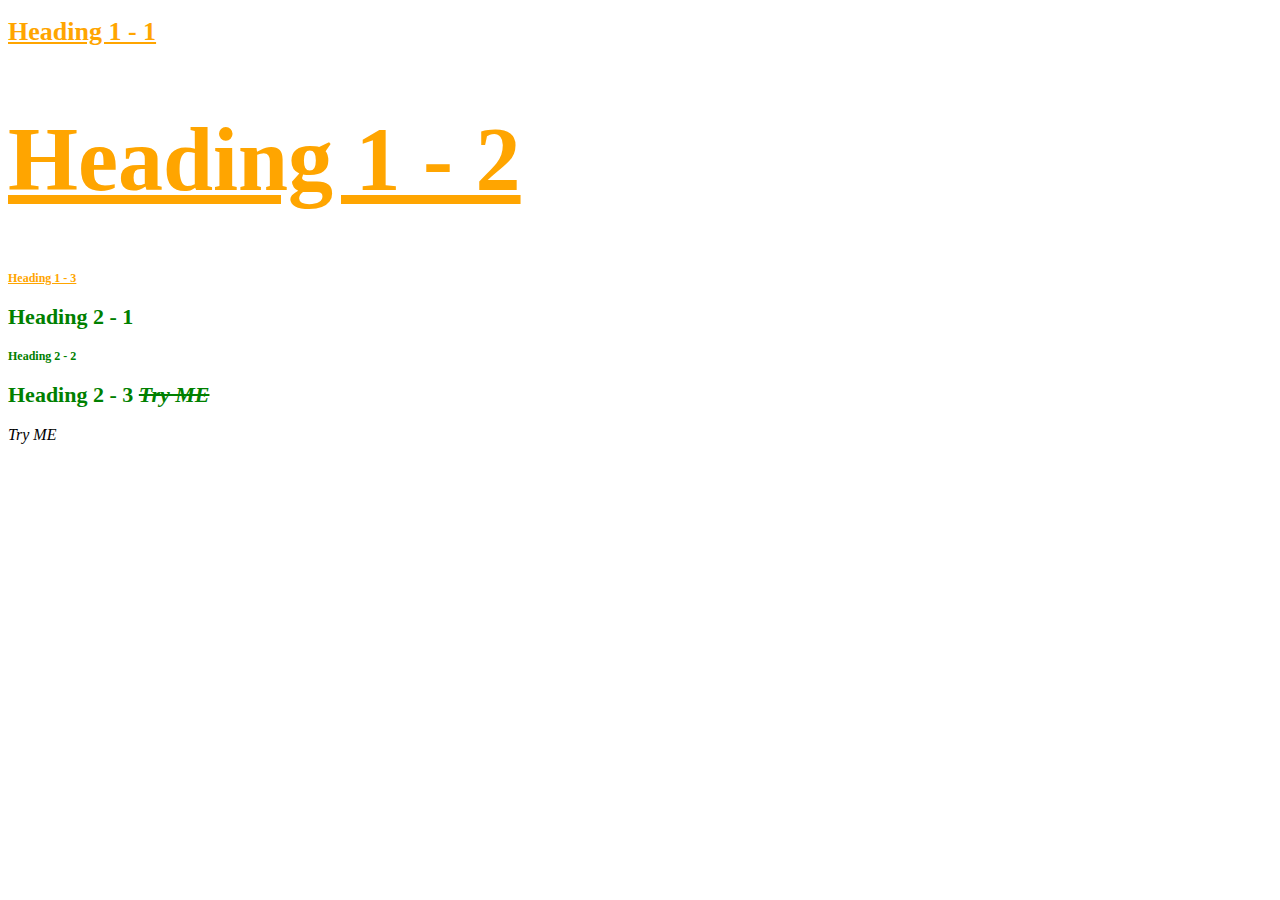
==== stylish.html @ bc3f1fd7 "Added Css File and Updated html" ====
<!DOCTYPE html>
<html>
<head>
	<title>Stylish</title>
	<style type="text/css">
			h1{	
				color: orange;
				font-size: 90px;
				text-decoration: underline;
			}

			h2{
				font-size: 22px;
				color: green;
			}

			.small{
				font-size: 12px;
			}

			#first{
				font-size: 50px;
			}
			span{
				font-style: italic;
			}

			h2 span{
				text-decoration: line-through;
			}

	</style>
</head>
<body>

<h1 id="first" class="small" style="font-size: 26px;">Heading 1 - 1</h1>
<h1>Heading 1 - 2</h1>
<h1 class="small">Heading 1 - 3</h1>
<h2>Heading 2 - 1</h2>
<h2 class="small">Heading 2 - 2</h2>
<h2>Heading 2 - 3 <span>Try ME</span></h2>

<span>Try ME</span>

</body>
</html>
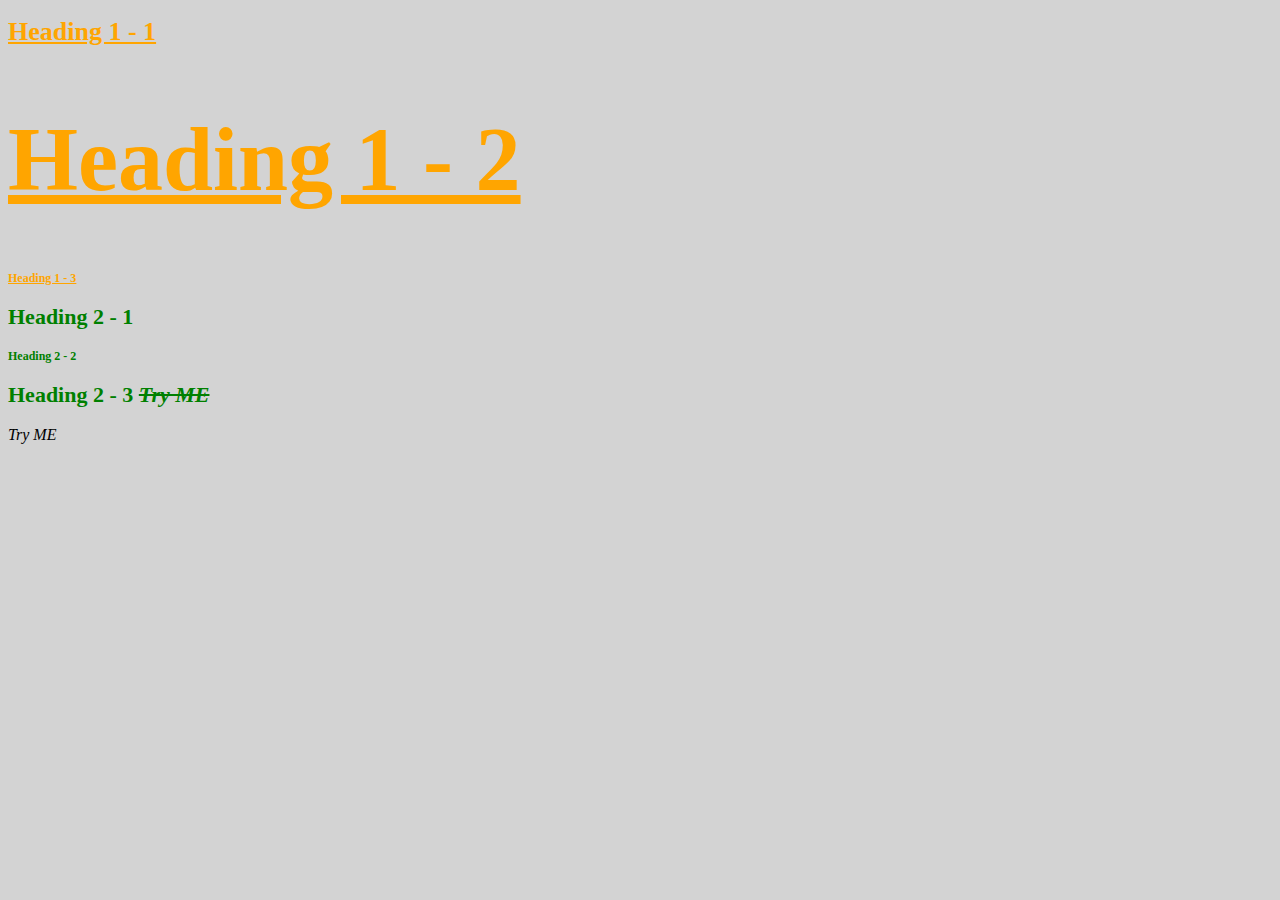
==== commit 5b0fc655: "Update stylish.html" ====
--- a/stylish.html
+++ b/stylish.html
@@ -2,34 +2,7 @@
 <html>
 <head>
 	<title>Stylish</title>
-	<style type="text/css">
-			h1{	
-				color: orange;
-				font-size: 90px;
-				text-decoration: underline;
-			}
-
-			h2{
-				font-size: 22px;
-				color: green;
-			}
-
-			.small{
-				font-size: 12px;
-			}
-
-			#first{
-				font-size: 50px;
-			}
-			span{
-				font-style: italic;
-			}
-
-			h2 span{
-				text-decoration: line-through;
-			}
-
-	</style>
+	<link rel="stylesheet" type="text/css" href="css/test.css">
 </head>
 <body>
 
--- a/css/test.css
+++ b/css/test.css
@@ -0,0 +1,29 @@
+body{
+	background-color: lightgrey;
+}
+
+h1{	
+	color: orange;
+	font-size: 90px;
+	text-decoration: underline;
+}
+
+h2{
+	font-size: 22px;
+	color: green;
+}
+
+.small{
+	font-size: 12px;
+}
+
+#first{
+	font-size: 50px;
+}
+span{
+	font-style: italic;
+}
+
+h2 span{
+	text-decoration: line-through;
+}			